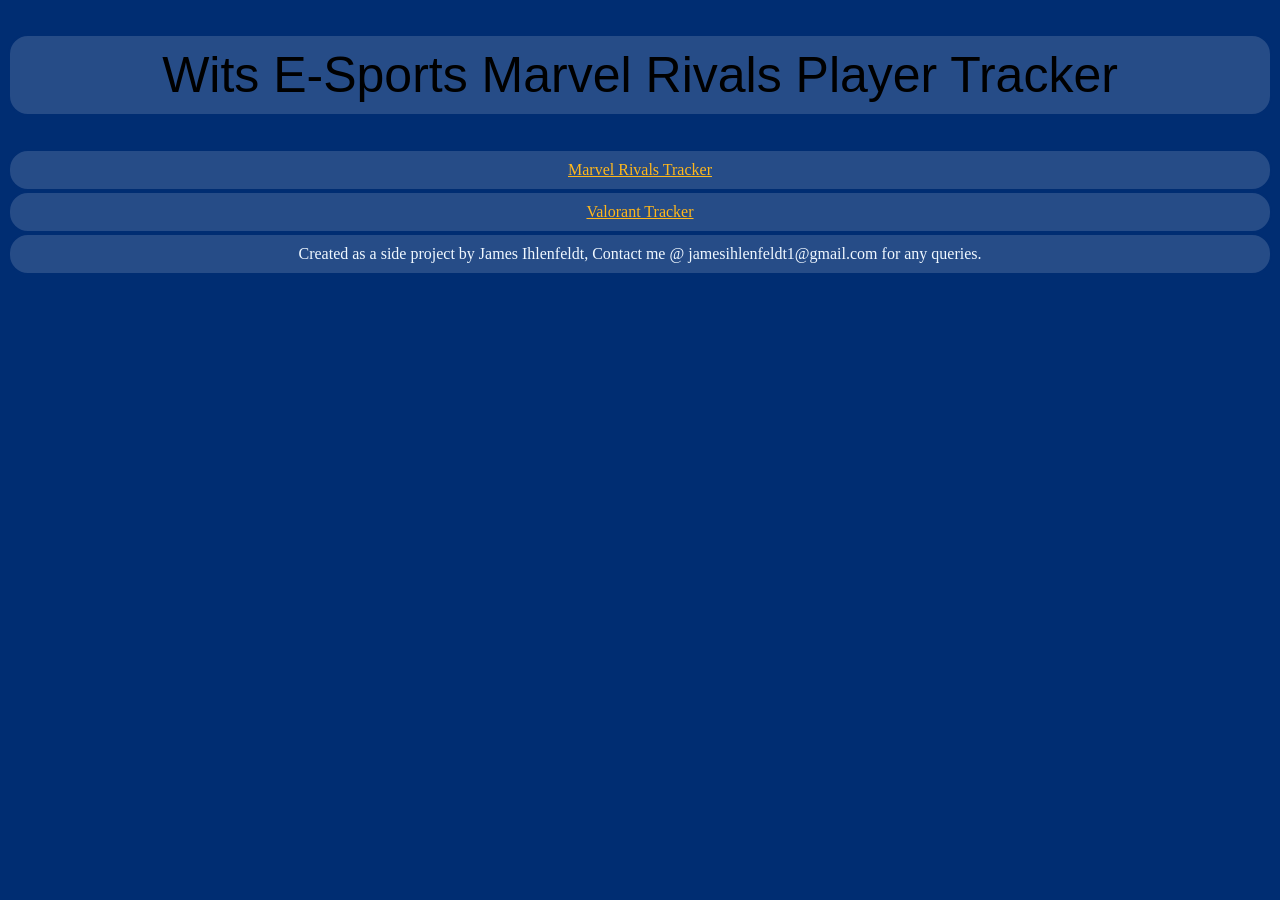
==== Profilers/index.html @ db98ab63 "BASE : Changed to main folder" ====
<!DOCTYPE html>
<html lang="en">
<head>
    <meta charset="UTF-8">
    <meta name="viewport" content="width=device-width, initial-scale=1.0">
    <title>Main Page Tracker</title>

    <link rel="stylesheet" href="./main.css" type="text/css">
    <link rel="icon" href="./RivalsImages/vanguard.webp">
    
</head>

<body>
    <header>
        <h1 class="infoBlock" class="headerText">Wits E-Sports Marvel Rivals Player Tracker</h1>
    </header>

<a href="./RivalsWebsite/rivalsTracker.html" class="headerText"><div class="infoBlock">
Marvel Rivals Tracker
</div></a>

<a href="./ValorantWebsite/valorantTracker.html" class="headerText"><div class="infoBlock">
Valorant Tracker
</div></a>



<footer class="infoBlock" > 
    Created as a side project by James Ihlenfeldt, Contact me @ jamesihlenfeldt1@gmail.com for any queries.
</footer>
    
</body>

</html>

<script>

</script>
---- Profilers/main.css ----
@font-face {
    font-family: 'RivalsFont';
    src: url('./RivalsFont.ttf') format('truetype');
    
}

:root
{
    --wits_yellow : #FFB81C;
    --wits_blue : #002D72;
    
}

h1,h2,h3,h4,h5,h6{
     font-family: 'RivalsFont', sans-serif;
    font-size: 50px;
    font-weight: normal;
}

.headerText
{
    color: var(--wits_yellow);
}

body
{
    background: var(--wits_blue);
}

footer
{
    color : aliceblue;
}

#cards-container
{
    /* margin-left: 2%; */
    margin-right: 2%;
    display: grid;
    grid-template-columns: repeat(auto-fit, minmax(280px, 1fr));
    gap: 35px;
    padding-block: 20px;

}



.player-card {
    display: grid;
    grid-template-columns: 1fr 1fr;
    grid-template-areas:
        "title      title"
        "name       hero"
        "rivals     hero"
        "level      rank"
        "roles      roles"
        "trackers   trackers";
 
    gap: 12px;
    background: var(--wits_yellow);
 
    width: 100%;
    margin: 0 auto;
    padding: 12px;
    border: 2px solid var(--wits_blue);
    border-radius: 25px;

}

.infoBlock, .trackersContainer {
    padding: 10px;
    border: 2px solid var(--wits_blue);
    border-radius: 20px;
    background: rgba(255, 255, 255, 0.15); 
}

.infoBlock{
        display: flex;
        flex-wrap: wrap;
    align-items: center;
    justify-content: center;
    text-align: center;
}




.acglName {
    grid-area: title;
}

.mainHero {
    grid-area: hero;
    width: 100%;
    height: auto;
    border: black 2px dashed;
    border-radius: 12px;

}

.name {
    grid-area: name;
}

.rivalsName {
    grid-area: rivals;
}

.level {
    grid-area: level;
}

.roleContainer {
    grid-area: roles;
    display: block;
    align-items: center;
    gap: 12px;
}

.rankContainer {
    grid-area: rank;
    display: flex; /* fix: gap needs a flex/grid context to work */
    align-items: center;
    justify-content: center;
    gap: 12px;

}

.roleLabel {
    font-weight: bold;
    margin-right: 8px;
}

/* Individual role entries */
.roleItem {
    display: inline-flex;
    align-items: center;
    gap: 6px;
    margin: 0;
    font-size: 0.95rem;
}

div .role
{
    border:none;
}


.roleIcon {
    width: 24px;
    height: 24px;
    object-fit: contain;
}

.trackersContainer {
    grid-area: trackers;
    display: flex;
    align-items: center;
    justify-content: space-around;
    flex-wrap: wrap;
    gap: 8px;

}

.infoBlock:hover
{
    background-color: rgba(255, 255, 255,0.5 );
}

.rankIcon
{
    height: 75px;
    width: 75px;
    max-width: 100%;

}


/* ===== Tablet ===== */
@media (max-width: 768px) {
    #cards-container {
        /* margin-left: 4%; */
        margin-right: 4%;
        gap: 20px;
    }
 
    .rankIcon {
        height: 60px;
        width: 60px;
    }
}
 
/* ===== Phones ===== */
@media (max-width: 480px) {
    #cards-container {
        grid-template-columns: 1fr; /* single column on phones */
        /* margin-left: 3%; */
        margin-right: 3%;
        gap: 16px;
    }
 
    .player-card {
        grid-template-columns: 1fr; /* stack everything vertically */
        grid-template-areas:
            "title"
            "hero"
            "name"
            "rivals"
            "level"
            "rank"
            "roles"
            "trackers";
        padding: 10px;
        border-radius: 16px;
        gap: 10px;
    }
 
    .mainHero {
        max-width: 220px;
        margin: 0 auto;
    }
 
    .rankIcon {
        height: 50px;
        width: 50px;
    }
 

}
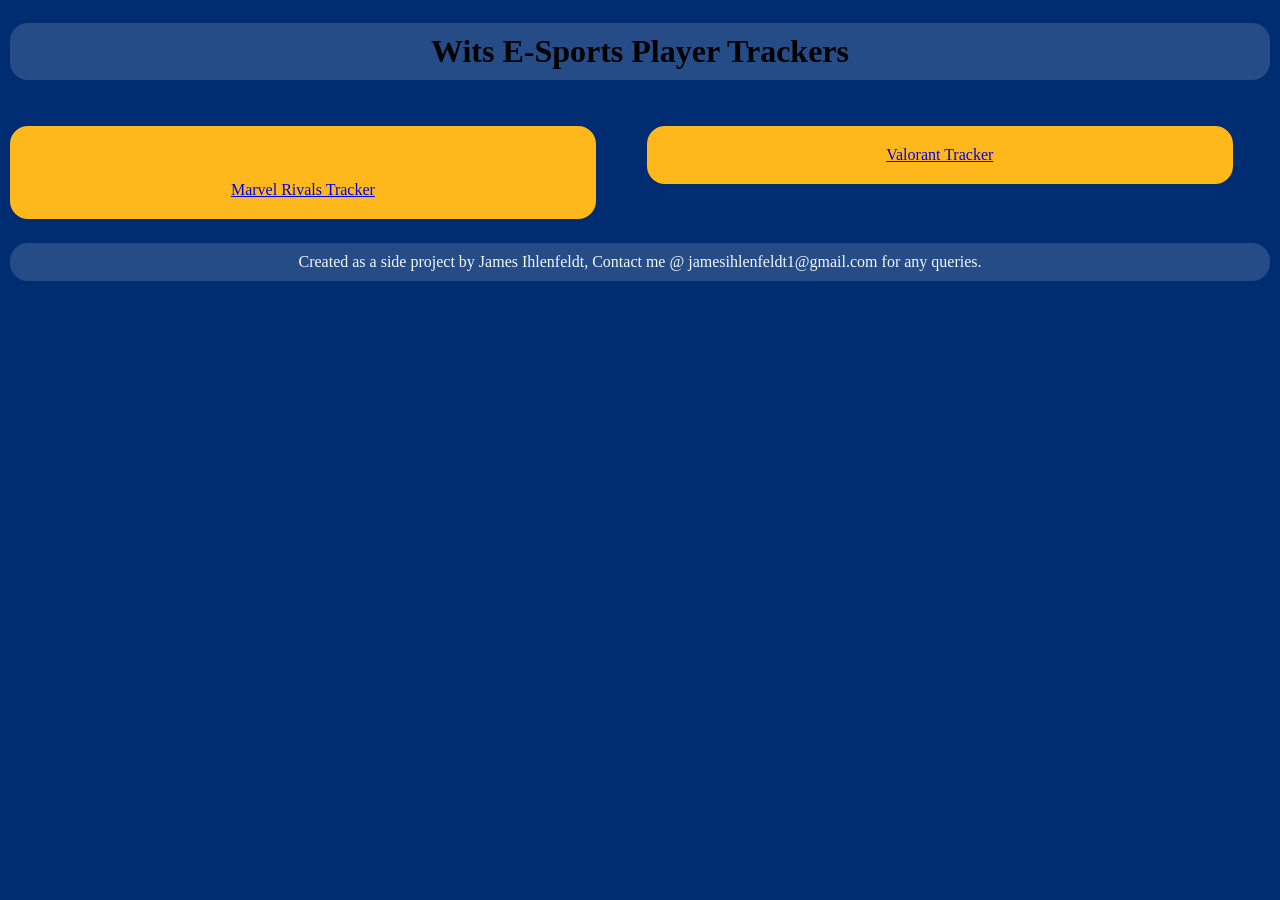
==== commit 1ea8f1e0: "Added Valorant Rank Images" ====
--- a/Profilers/index.html
+++ b/Profilers/index.html
@@ -12,17 +12,25 @@
 
 <body>
     <header>
-        <h1 class="infoBlock" class="headerText">Wits E-Sports Marvel Rivals Player Tracker</h1>
+        <h1 class="infoBlock" class="headerText">
+            Wits E-Sports Player Trackers
+        </h1>
     </header>
+<div id="cards-container">
+    
+    <a href="./RivalsWebsite/rivalsTracker.html">
+        <div class="infoBlock gamesProfile ">
+            <img src="" alt="">
+        Marvel Rivals Tracker
+        </div>
+    </a>
+    <a href="./ValorantWebsite/valorantTracker.html">
+        <div class="infoBlock gamesProfile">
+        Valorant Tracker
+        </div>
+    </a>
 
-<a href="./RivalsWebsite/rivalsTracker.html" class="headerText"><div class="infoBlock">
-Marvel Rivals Tracker
-</div></a>
-
-<a href="./ValorantWebsite/valorantTracker.html" class="headerText"><div class="infoBlock">
-Valorant Tracker
-</div></a>
-
+</div>
 
 
 <footer class="infoBlock" > 
--- a/Profilers/main.css
+++ b/Profilers/main.css
@@ -1,9 +1,3 @@
-@font-face {
-    font-family: 'RivalsFont';
-    src: url('./RivalsFont.ttf') format('truetype');
-    
-}
-
 :root
 {
     --wits_yellow : #FFB81C;
@@ -11,11 +5,7 @@
     
 }
 
-h1,h2,h3,h4,h5,h6{
-     font-family: 'RivalsFont', sans-serif;
-    font-size: 50px;
-    font-weight: normal;
-}
+
 
 .headerText
 {
@@ -45,27 +35,6 @@
 
 
 
-.player-card {
-    display: grid;
-    grid-template-columns: 1fr 1fr;
-    grid-template-areas:
-        "title      title"
-        "name       hero"
-        "rivals     hero"
-        "level      rank"
-        "roles      roles"
-        "trackers   trackers";
- 
-    gap: 12px;
-    background: var(--wits_yellow);
- 
-    width: 100%;
-    margin: 0 auto;
-    padding: 12px;
-    border: 2px solid var(--wits_blue);
-    border-radius: 25px;
-
-}
 
 .infoBlock, .trackersContainer {
     padding: 10px;
@@ -82,7 +51,15 @@
     text-align: center;
 }
 
-
+.gamesProfile
+{
+    margin-right: 2%;
+    display: grid;
+    grid-template-columns: repeat(auto-fit, minmax(280px, 1fr));
+    gap: 35px;
+    padding-block: 20px;
+    background-color: var(--wits_yellow);
+}
 
 
 .acglName {
@@ -102,7 +79,7 @@
     grid-area: name;
 }
 
-.rivalsName {
+.GameName {
     grid-area: rivals;
 }
 
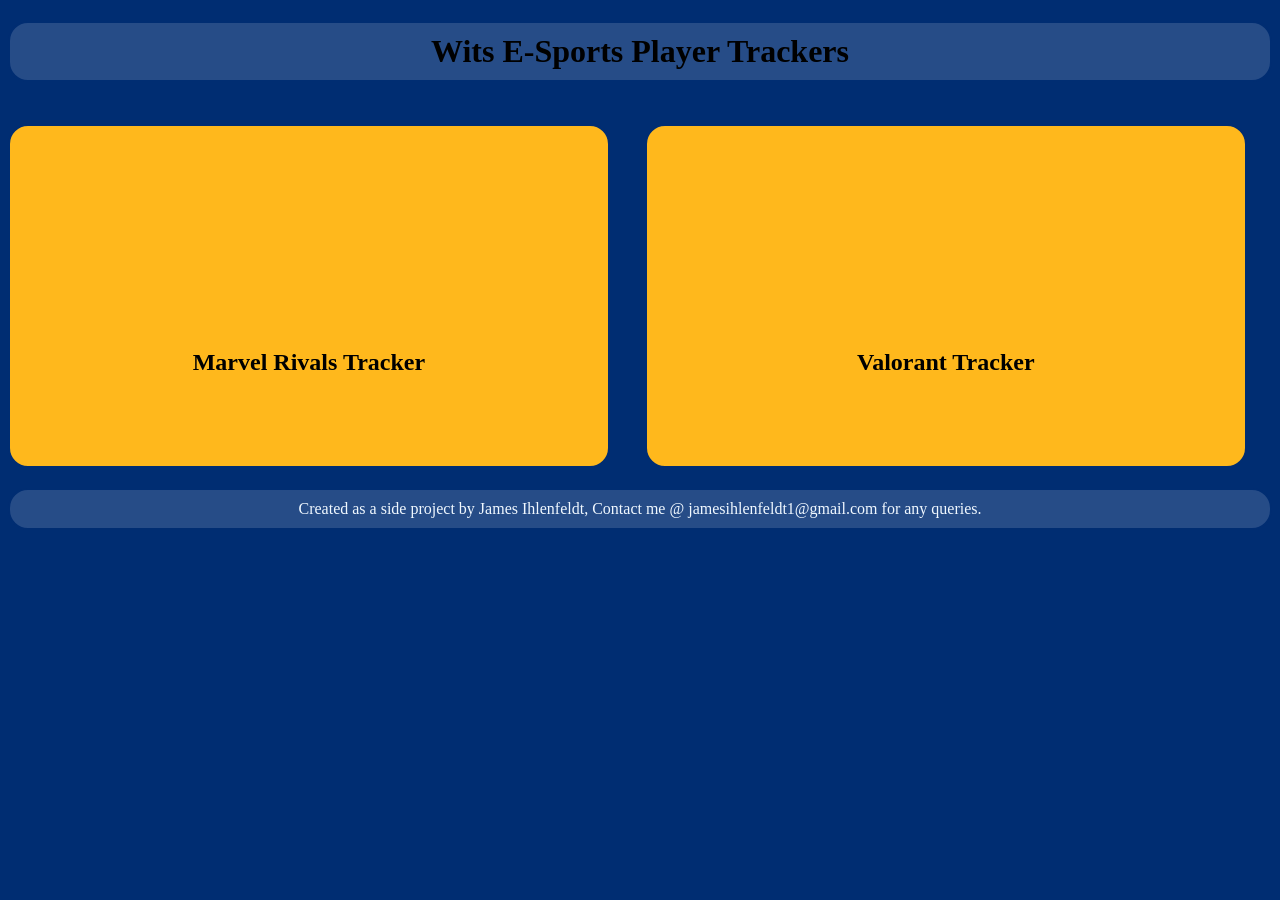
==== commit 4211a696: "Fixed Home Screen Viewing" ====
--- a/Profilers/index.html
+++ b/Profilers/index.html
@@ -18,15 +18,16 @@
     </header>
 <div id="cards-container">
     
-    <a href="./RivalsWebsite/rivalsTracker.html">
+    <a href="./RivalsWebsite/rivalsTracker.html" class="GameTitle">
         <div class="infoBlock gamesProfile ">
-            <img src="" alt="">
-        Marvel Rivals Tracker
+            <img src="./RivalsWebsite/rivalsLogo.png" class="gameLogo" alt="">
+         <h2 class="GameTitle"> Marvel Rivals Tracker</h2>
         </div>
     </a>
-    <a href="./ValorantWebsite/valorantTracker.html">
+    <a href="./ValorantWebsite/valorantTracker.html" class="GameTitle">
         <div class="infoBlock gamesProfile">
-        Valorant Tracker
+            <img src="./ValorantWebsite/valorantLogo.png" class="gameLogo" alt="">
+        <h2 > Valorant Tracker</h2>
         </div>
     </a>
 
--- a/Profilers/main.css
+++ b/Profilers/main.css
@@ -53,14 +53,25 @@
 
 .gamesProfile
 {
-    margin-right: 2%;
     display: grid;
-    grid-template-columns: repeat(auto-fit, minmax(280px, 1fr));
     gap: 35px;
     padding-block: 20px;
     background-color: var(--wits_yellow);
-}
-
+    min-height: 300px;
+}
+
+.GameTitle 
+{
+      
+      text-decoration: none;
+      color: black;
+}
+
+.gameLogo{
+    width: 256px;
+    height: auto;
+    display: inline;
+}
 
 .acglName {
     grid-area: title;
